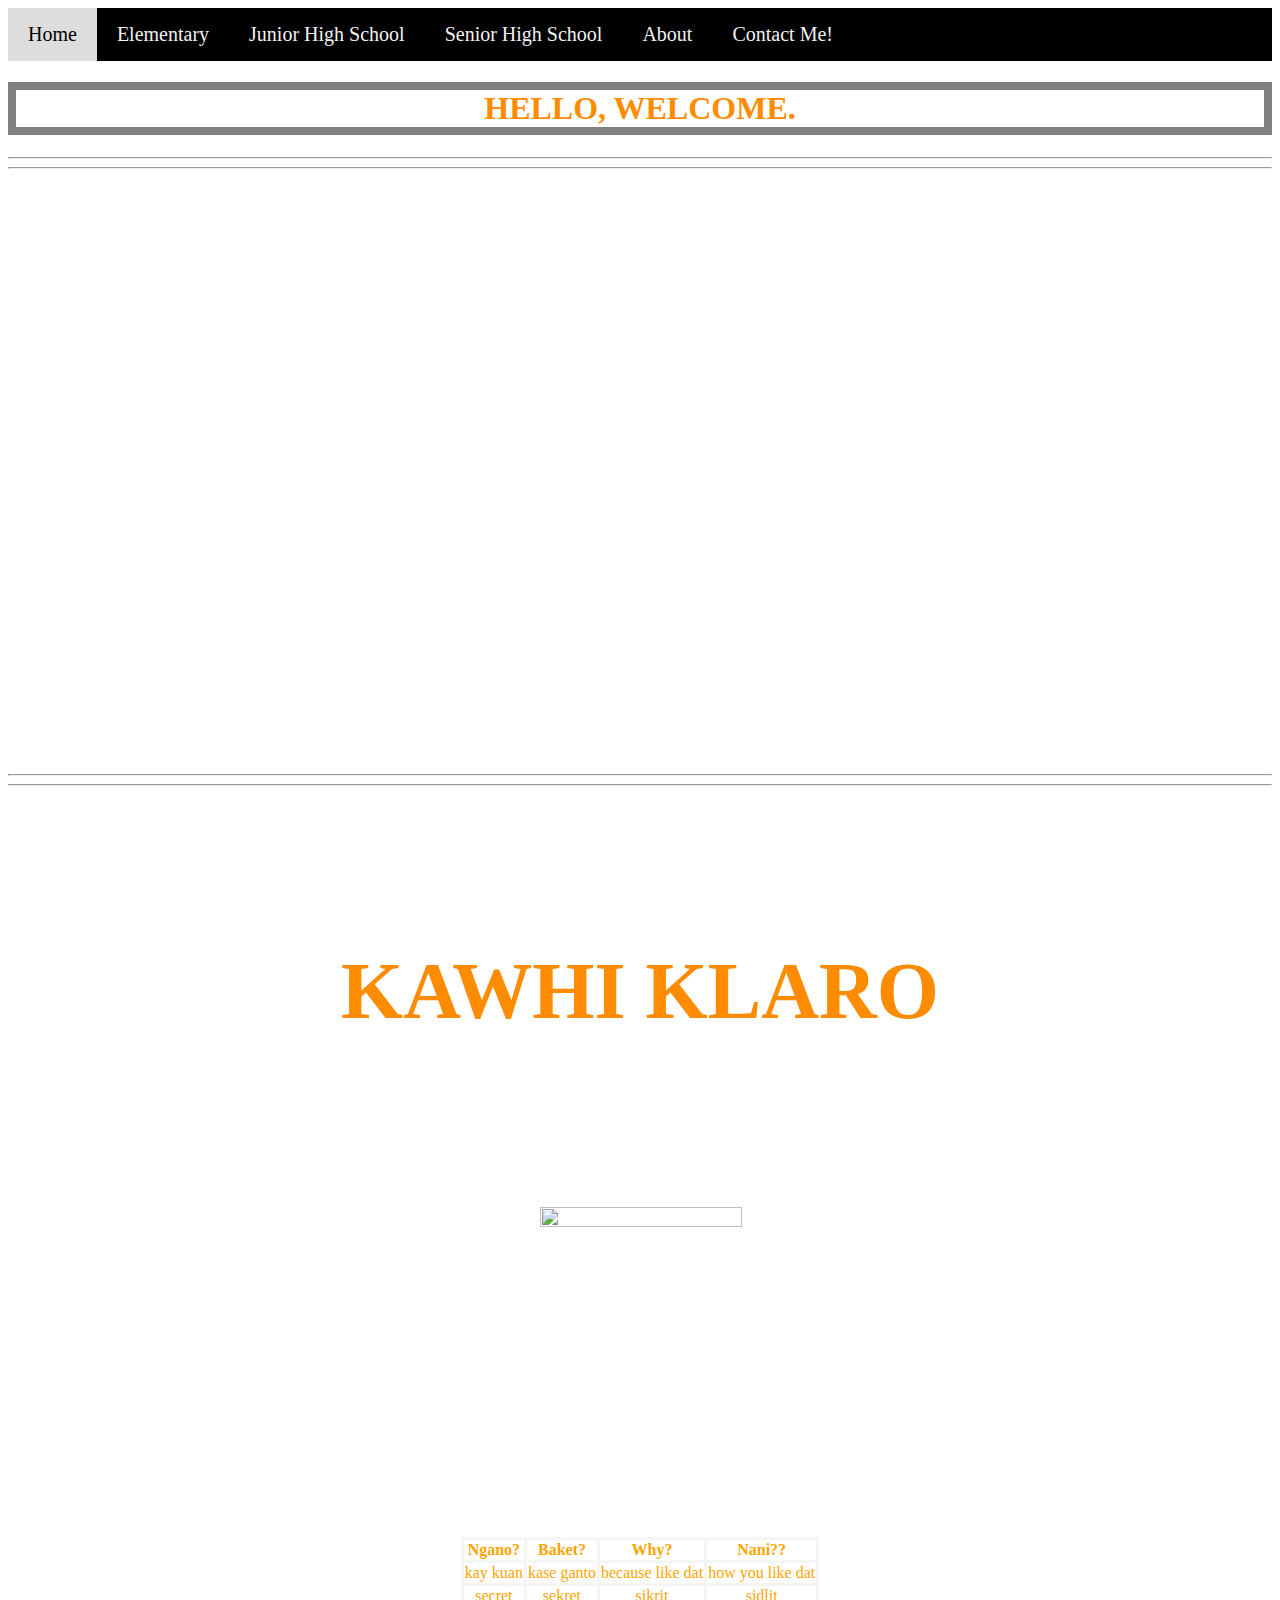
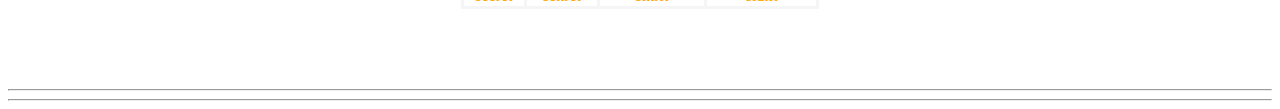
==== index.html @ 84d5bd68 "Add files via upload" ====
<!DOCTYPE html>
<html lang="en">
<head>
	<meta charset="utf-8">
	<meta name="viewport" content="width=device-width, initial-scale=1">
	<link rel="stylesheet" type="text/css" href="stylesheet.css">
	<link rel="icon" type="logo/icon" href="halakadiha.png">
	<title>Web || Home</title>
</head>
<body>
		<div class="topnav">
			<a class="active" href="index.html">Home</a>
			<a href="elem.html">Elementary</a>
			<a href="jhs.html">Junior High School</a>
			<a href="shs.html">Senior High School</a>
			<a href="about.html">About</a>
			<a href="contacts.html">Contact Me!</a>



		</div>

<!-- 	<nav>
		<a href="index.html">Home</a>
		<a href="elem.html">Elementary</a>
		<a href="jhs.html">Junior Highschool</a>
		<a href="shs.html">Senior Highschool</a>
	</nav> -->

		<h1>HELLO, WELCOME.</h1>
	<hr>
	<hr>
	<br>
	<br>
	<br>
	<br>
	<br>
	<br>
	<br>
	<br>
	<iframe width="560" height="315" src="https://www.youtube.com/embed/4MVRsBUjm50" title="YouTube video player" frameborder="0" allow="accelerometer; autoplay; clipboard-write; encrypted-media; gyroscope; picture-in-picture" allowfullscreen></iframe>
	<br>
	<br>
	<br>
	<br>
	<br>
	<br>
	<br>
	<br>
	<hr>
	<hr>
<br>
<br>
<br>
<br>
		<h3>KAWHI KLARO</h3>
<br>
<br>
<br>
<br>
<br>
	<a href="https://www.facebook.com/photo/?fbid=109514927012442&set=a.108654057098529">
		<center>
			<img src="https://scontent.fmnl8-2.fna.fbcdn.net/v/t1.6435-9/65922638_109514930345775_4589678451383861248_n.jpg?_nc_cat=103&ccb=1-7&_nc_sid=8bfeb9&_nc_eui2=AeGq0vkaKSK7a6mDeWsAMpPzEBaGYRgBnrgQFoZhGAGeuOhDc99l4aHcjxboDTPXErajZ77mhCvOtFYKBYzD6Zbl&_nc_ohc=K4eqAq8eSTcAX8sB-Yj&_nc_ht=scontent.fmnl8-2.fna&oh=00_AT_gw-hDF6YW7He3Jd4pJHG3qHqJu6Yg3eoWowkXPSvo9Q&oe=6378928D">
		</center>
	</a>
<br>
<br>
<br>
<br>
<br>
<br>
<br>
<br>
<br>
<br>
<br>
<br>
<br>
<br>
<br>
<br>
<br>

		<table>
			<tr>
				<th>Ngano?</th>
				<th>Baket?</th>
				<th>Why?</th>
				<th>Nani??</th>
			</tr>

			<tr>
				<td>kay kuan</td>
				<td>kase ganto</td>
				<td>because like dat</td>
				<td>how you like dat</td>
			</tr>

			<tr>
				<td>secret</td>
				<td>sekret</td>
				<td>sikrit</td>
				<td>sidlit</td>
			</tr>
		</table>
</body>
<br>
<br>
<br>
<br>

<hr>
<hr>
</html>
---- stylesheet.css ----
h1{
	text-align: center;
	color: darkorange;
	border: 8px solid gray; 
}
h2{
	text-align: center;
	color: white; 
}
h3{
	text-align: center;
	color: darkorange;
	font-size:  80px;
}
h4{
	text-align: center;
	color: black;
	border: 8px solid gray; 
	font-size: 40px;
}
h5{
	text-align: center;
	color: white;
	border: 8px solid gray; 
	font-size: 30px;
}
h6{
	text-align: center;
	color: white;
	border: 8px solid gray; 
	font-size: 30px;
}
body {
	background-image: url(https://media.tenor.com/KWPnnnMLO6MAAAAC/suicideboys.gif);
	/*background-repeat: no-repeat;
	background-size: 100% 50%;*/
}
img{
	height: 40%;
	width:  40%;

	margin-left: 380px;
	margin-right: 380px;
}
table, th, td{
	border: 3px solid;
	border-collapse: collapse; 
	border-color: whitesmoke ;
}
th{
	text-align: center;
	color: orange;
	font-size: 100%;
}
td{
	text-align: center;
	color: orange;
}
table{
	margin-left: auto;
	margin-right: auto;
}
#body1{
	background-image: url(https://i.pinimg.com/originals/1c/cb/24/1ccb2489899ae4255043dc10557fc7da.jpg);
}
#body2{
	background-image: url(https://png.pngtree.com/thumb_back/fh260/background/20200821/pngtree-simple-dark-red-solid-color-wallpaper-image_396557.jpg);            
}
#body3{
	background-image: url(https://images.wallpaperscraft.com/image/single/point_background_yellow_surface_line_69664_225x300.jpg);
}
#body4{
	background-image: url(https://i.pinimg.com/originals/1c/cb/24/1ccb2489899ae4255043dc10557fc7da.jpg);
}
#body5{
	background-image: url(https://scontent.fmnl9-1.fna.fbcdn.net/v/t39.30808-6/307572536_417949993813983_850562371674059922_n.jpg?_nc_cat=109&ccb=1-7&_nc_sid=e3f864&_nc_ohc=2jMXcSjBT8IAX_5L5SR&_nc_ht=scontent.fmnl9-1.fna&oh=00_AfBDo7J5nQ2mn-w4WV1hTVZzzzZ_56mtJ2JmvHRtQYE9xg&oe=636E8102);
}
.topnav {
  overflow: hidden;
  background-color: black;
}

.topnav a {
  float: left;
  color: #f2f2f2;
  text-align: center;
  padding: 15px 20px;
  text-decoration: none;
  font-size: 20px;
  font-family: Georgia;
}

.topnav a:hover {
  background-color: darkorange;
  color: black;
}

.topnav a.active {
  background-color: #ddd;
  color: black;
}
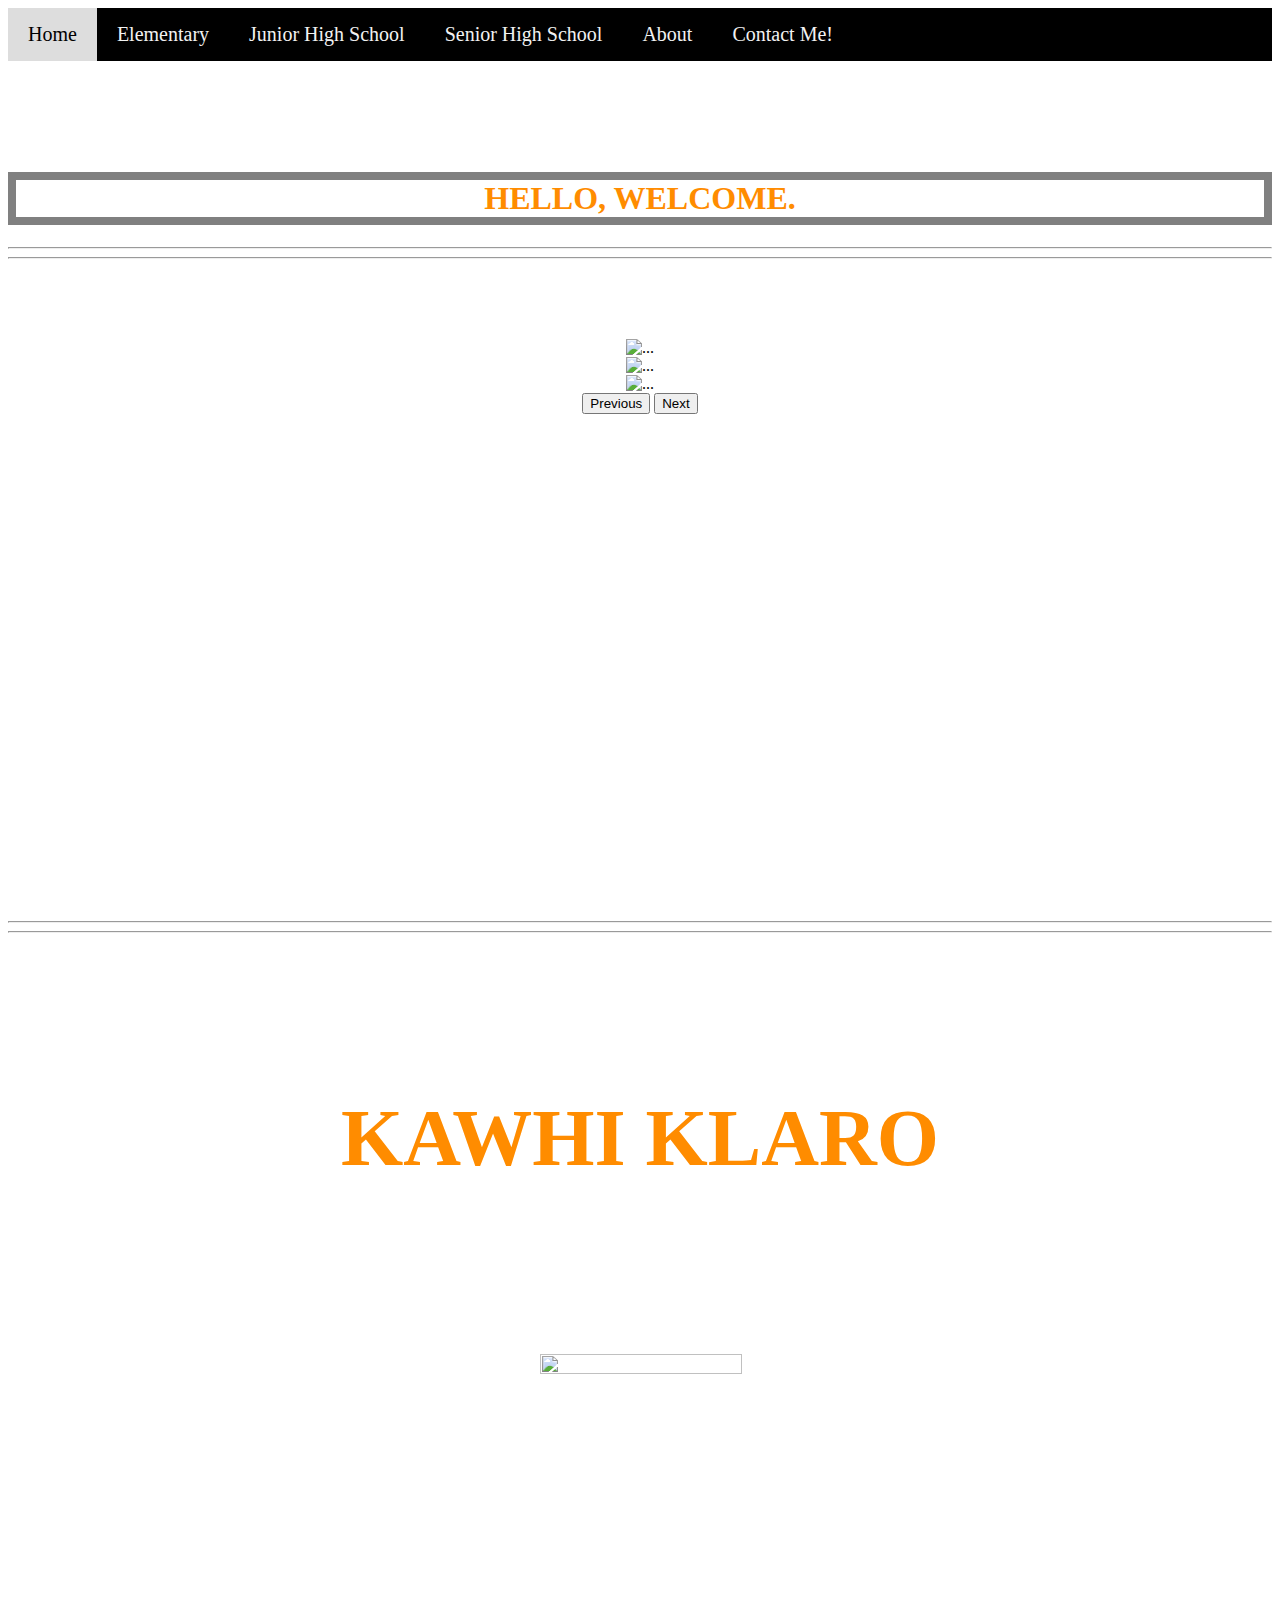
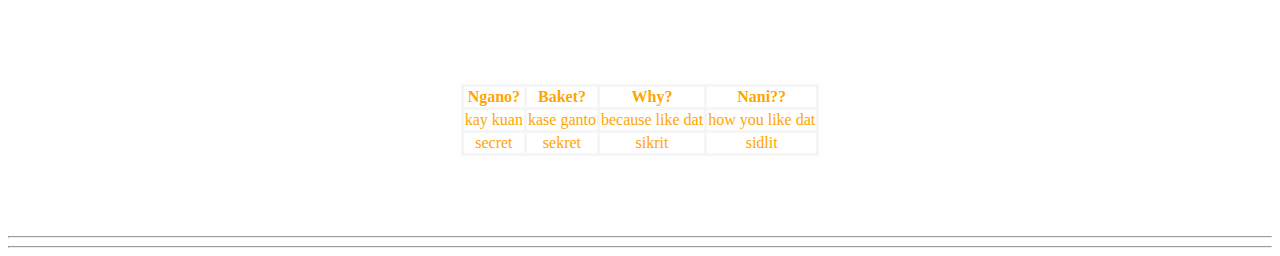
==== commit d2c680ca: "Add files via upload" ====
--- a/index.html
+++ b/index.html
@@ -6,8 +6,11 @@
 	<link rel="stylesheet" type="text/css" href="stylesheet.css">
 	<link rel="icon" type="logo/icon" href="halakadiha.png">
 	<title>Web || Home</title>
+	<link href="https://cdn.jsdelivr.net/npm/bootstrap@5.2.3/dist/css/bootstrap.min.css" rel="stylesheet" integrity="sha384-rbsA2VBKQhggwzxH7pPCaAqO46MgnOM80zW1RWuH61DGLwZJEdK2Kadq2F9CUG65" crossorigin="anonymous">
+	<script src="https://cdn.jsdelivr.net/npm/bootstrap@5.2.3/dist/js/bootstrap.bundle.min.js" integrity="sha384-kenU1KFdBIe4zVF0s0G1M5b4hcpxyD9F7jL+jjXkk+Q2h455rYXK/7HAuoJl+0I4" crossorigin="anonymous"></script>
 </head>
 <body>
+	<nav id="body0">
 		<div class="topnav">
 			<a class="active" href="index.html">Home</a>
 			<a href="elem.html">Elementary</a>
@@ -15,10 +18,13 @@
 			<a href="shs.html">Senior High School</a>
 			<a href="about.html">About</a>
 			<a href="contacts.html">Contact Me!</a>
-
-
-
-		</div>
+	</div>
+	<br>
+	<br>
+	<br>
+	<br>
+	<br>
+			<!--CAROUSEL-->
 
 <!-- 	<nav>
 		<a href="index.html">Home</a>
@@ -28,23 +34,54 @@
 	</nav> -->
 
 		<h1>HELLO, WELCOME.</h1>
+
 	<hr>
 	<hr>
 	<br>
 	<br>
 	<br>
 	<br>
+
+
+
+
+
+<center>
+			<div id="carouselExampleInterval" class="carousel slide" data-bs-ride="carousel">
+  <div class="carousel-inner">
+    <div class="carousel-item active" data-bs-interval="100">
+      <img src="https://scontent.fceb2-2.fna.fbcdn.net/v/t39.30808-6/315079646_119471787624762_7021975931063091337_n.jpg?_nc_cat=102&ccb=1-7&_nc_sid=09cbfe&_nc_eui2=AeGbKN8NaHwo6LGtrzGw4vRH5qZJqDavlgzmpkmoNq-WDJ08TpqdVg9prLIBG5elrI77AmdllQXOz11wIZJ9AzQI&_nc_ohc=iZhHCMJnLaYAX8eX3om&_nc_ht=scontent.fceb2-2.fna&oh=00_AfBi8ddWy8JxlehMvd-F7biqdcSuhs-OqeTkxPG8bDxTaA&oe=63858313" class="width 50" d-block w-100" alt="...">
+    </div>
+    <div class="carousel-item" data-bs-interval="200">
+      <img src="https://scontent.fmnl9-2.fna.fbcdn.net/v/t39.30808-6/312248214_105468155691792_176384284609339215_n.jpg?_nc_cat=107&ccb=1-7&_nc_sid=174925&_nc_eui2=AeHemms2Cz1s9wwomwWvnS8W3szKLW6E9MfezMotboT0x-pvA9bi_KE_DhQt-0AHoAbJ1HADw8FVFTMfU0w1b0xY&_nc_ohc=W8W42viAt6QAX8_Vv4C&_nc_ht=scontent.fmnl9-2.fna&oh=00_AfAwzFKqyBHaDAMQSGguoY3alHvvMDFp5yYCVVYgrlj_2w&oe=63857893" class="width 50" d-block w-100" alt="...">
+    </div>
+    <div class="carousel-item">
+      <img src="https://scontent.fceb2-2.fna.fbcdn.net/v/t39.30808-6/309197500_100795939492347_6525041738310992001_n.jpg?_nc_cat=100&ccb=1-7&_nc_sid=174925&_nc_eui2=AeE5lS7w-hEVxsgpKQ9cnV7UUInmvnGicbNQiea-caJxs5mmI_Vf09P6npwVco3SqmkffXHYmzp8u_KwhsrNgW4r&_nc_ohc=RDqOXoYzTRwAX_-Umex&_nc_ht=scontent.fceb2-2.fna&oh=00_AfA44S7jgOgTKHT9cQ4q_aG-uKEdsaPbHz3YG-Fij0TQSQ&oe=6384BB81" class="width 50" d-block w-100" alt="...">
+    </div>
+  </div>
+  <button class="carousel-control-prev" type="button" data-bs-target="#carouselExampleInterval" data-bs-slide="prev">
+    <span class="carousel-control-prev-icon" aria-hidden="true"></span>
+    <span class="visually-hidden">Previous</span>
+  </button>
+  <button class="carousel-control-next" type="button" data-bs-target="#carouselExampleInterval" data-bs-slide="next">
+    <span class="carousel-control-next-icon" aria-hidden="true"></span>
+    <span class="visually-hidden">Next</span>
+  </button>
+</div>
+
+
+</center>
+	<br>
+	<br>
+	<br>
+	<br>
+<center>
 	<br>
 	<br>
 	<br>
 	<br>
 	<iframe width="560" height="315" src="https://www.youtube.com/embed/4MVRsBUjm50" title="YouTube video player" frameborder="0" allow="accelerometer; autoplay; clipboard-write; encrypted-media; gyroscope; picture-in-picture" allowfullscreen></iframe>
-	<br>
-	<br>
-	<br>
-	<br>
-	<br>
-	<br>
+	</center>
 	<br>
 	<br>
 	<hr>
@@ -61,7 +98,7 @@
 <br>
 	<a href="https://www.facebook.com/photo/?fbid=109514927012442&set=a.108654057098529">
 		<center>
-			<img src="https://scontent.fmnl8-2.fna.fbcdn.net/v/t1.6435-9/65922638_109514930345775_4589678451383861248_n.jpg?_nc_cat=103&ccb=1-7&_nc_sid=8bfeb9&_nc_eui2=AeGq0vkaKSK7a6mDeWsAMpPzEBaGYRgBnrgQFoZhGAGeuOhDc99l4aHcjxboDTPXErajZ77mhCvOtFYKBYzD6Zbl&_nc_ohc=K4eqAq8eSTcAX8sB-Yj&_nc_ht=scontent.fmnl8-2.fna&oh=00_AT_gw-hDF6YW7He3Jd4pJHG3qHqJu6Yg3eoWowkXPSvo9Q&oe=6378928D">
+			<img src="https://scontent.fceb2-1.fna.fbcdn.net/v/t1.6435-9/65922638_109514930345775_4589678451383861248_n.jpg?_nc_cat=103&ccb=1-7&_nc_sid=8bfeb9&_nc_eui2=AeGq0vkaKSK7a6mDeWsAMpPzEBaGYRgBnrgQFoZhGAGeuOhDc99l4aHcjxboDTPXErajZ77mhCvOtFYKBYzD6Zbl&_nc_ohc=GtdMzd1J9p8AX99xZiP&_nc_ht=scontent.fceb2-1.fna&oh=00_AfCKROIO7WUnzqfJD9VMvzJCewP3ROl_uDaeEHLswChPPw&oe=63A7D04D">
 		</center>
 	</a>
 <br>
